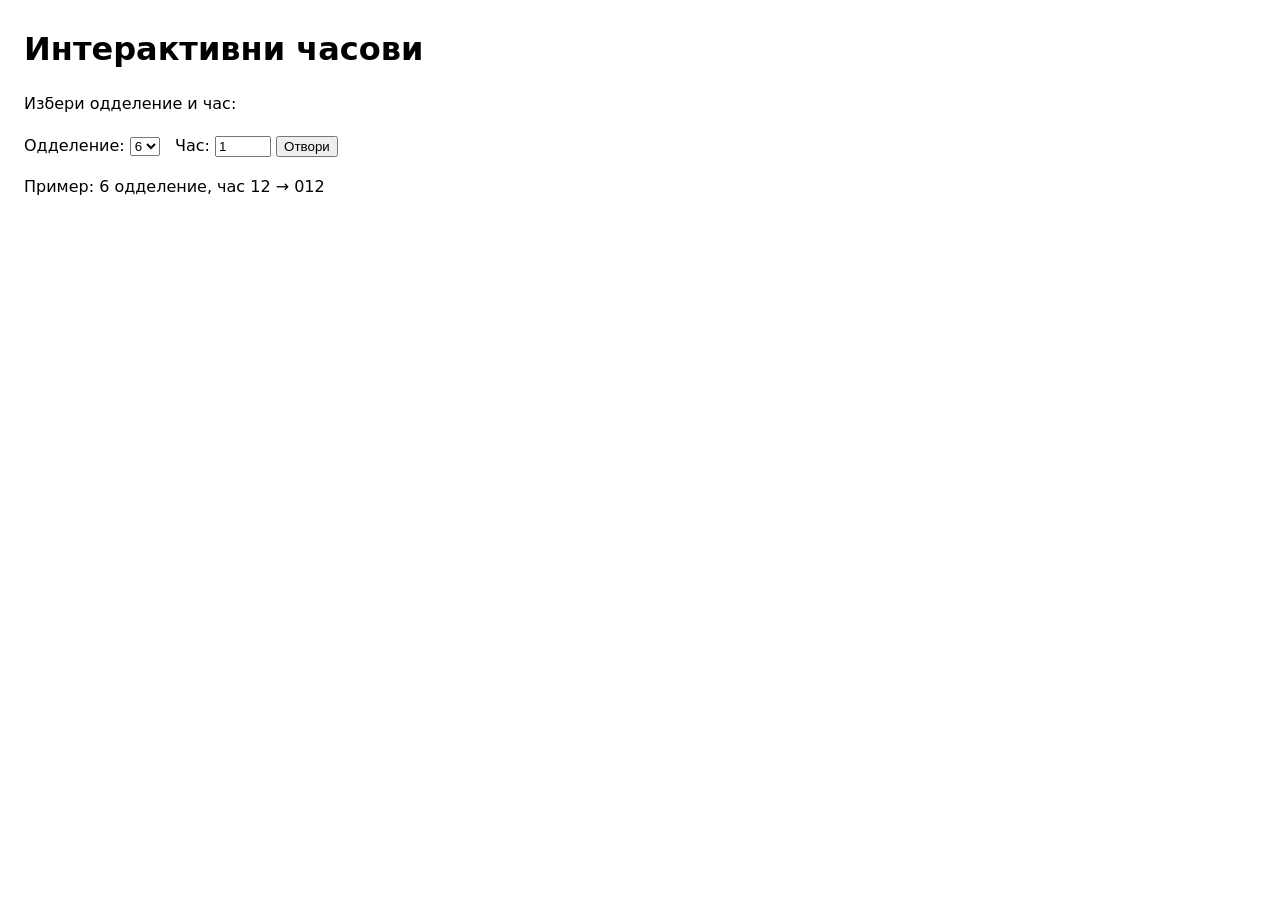
==== index.html @ ad74465c "Create index.html" ====
<!doctype html>
<html lang="mk">
<head>
  <meta charset="utf-8" />
  <meta name="viewport" content="width=device-width, initial-scale=1" />
  <title>Интерактивни часови</title>
  <link rel="stylesheet" href="assets/style.css">
</head>
<body>
  <h1>Интерактивни часови</h1>
  <p>Избери одделение и час:</p>

  <label>Одделение:</label>
  <select id="odd">
    <option value="6">6</option>
    <option value="7">7</option>
    <option value="8">8</option>
    <option value="9">9</option>
  </select>

  <label style="margin-left:10px;">Час:</label>
  <input id="cas" type="number" min="1" value="1" />

  <button id="open">Отвори</button>

  <p>Пример: 6 одделение, час 12 → 012</p>

  <script>
    const totals = {6: 180, 7: 144, 8: 144, 9: 144};
    const oddEl = document.getElementById('odd');
    const casEl = document.getElementById('cas');

    function pad3(n){ return String(n).padStart(3, '0'); }

    function clampLesson() {
      const odd = Number(oddEl.value);
      const max = totals[odd];
      casEl.max = max;
      if (Number(casEl.value) > max) casEl.value = max;
      if (Number(casEl.value) < 1) casEl.value = 1;
    }

    oddEl.addEventListener('change', clampLesson);
    clampLesson();

    document.getElementById('open').addEventListener('click', () => {
      const odd = oddEl.value;
      const cas = pad3(Number(casEl.value));
      window.location.href = `lesson.html?odd=${odd}&cas=${cas}`;
    });
  </script>
</body>
</html>
---- assets/style.css ----
body { font-family: system-ui, Arial, sans-serif; margin: 24px; line-height: 1.6; }
a { text-decoration: none; }
a:hover { text-decoration: underline; }
h1 { margin-bottom: 12px; }
ul { padding-left: 18px; }
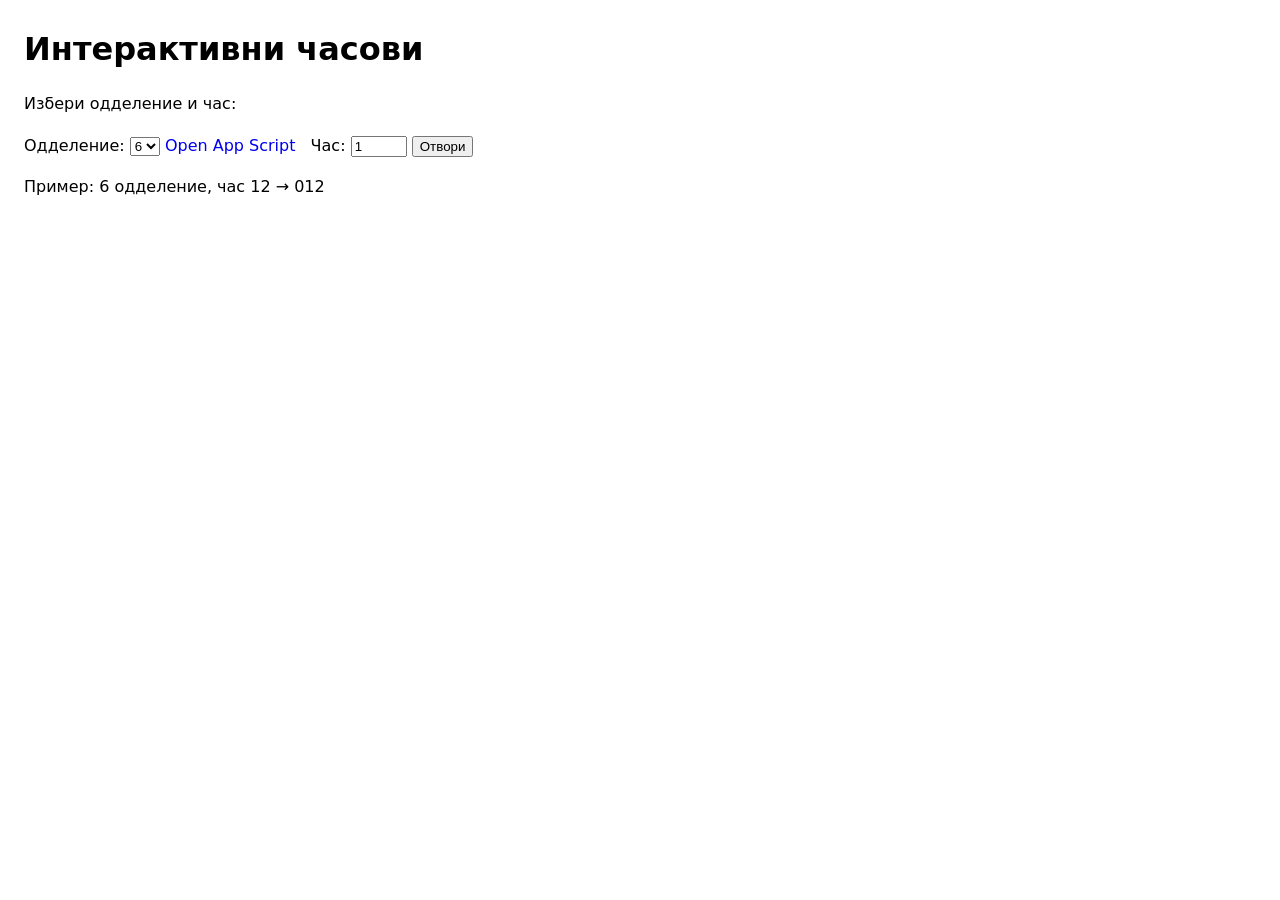
==== commit 5d36820d: "Update index.html" ====
--- a/index.html
+++ b/index.html
@@ -18,6 +18,10 @@
     <option value="9">9</option>
   </select>
 
+  <a href="https://script.google.com/macros/s/AKfycbzW723-vsEDRXY0rcf3aC6dpvV9dj_Hu_qQOjii0ZEdnx4JTds6YogFLIwiH0H4cRqcJg/exec" target="_blank" rel="noopener">
+  Open App Script
+  </a>
+  
   <label style="margin-left:10px;">Час:</label>
   <input id="cas" type="number" min="1" value="1" />
 
